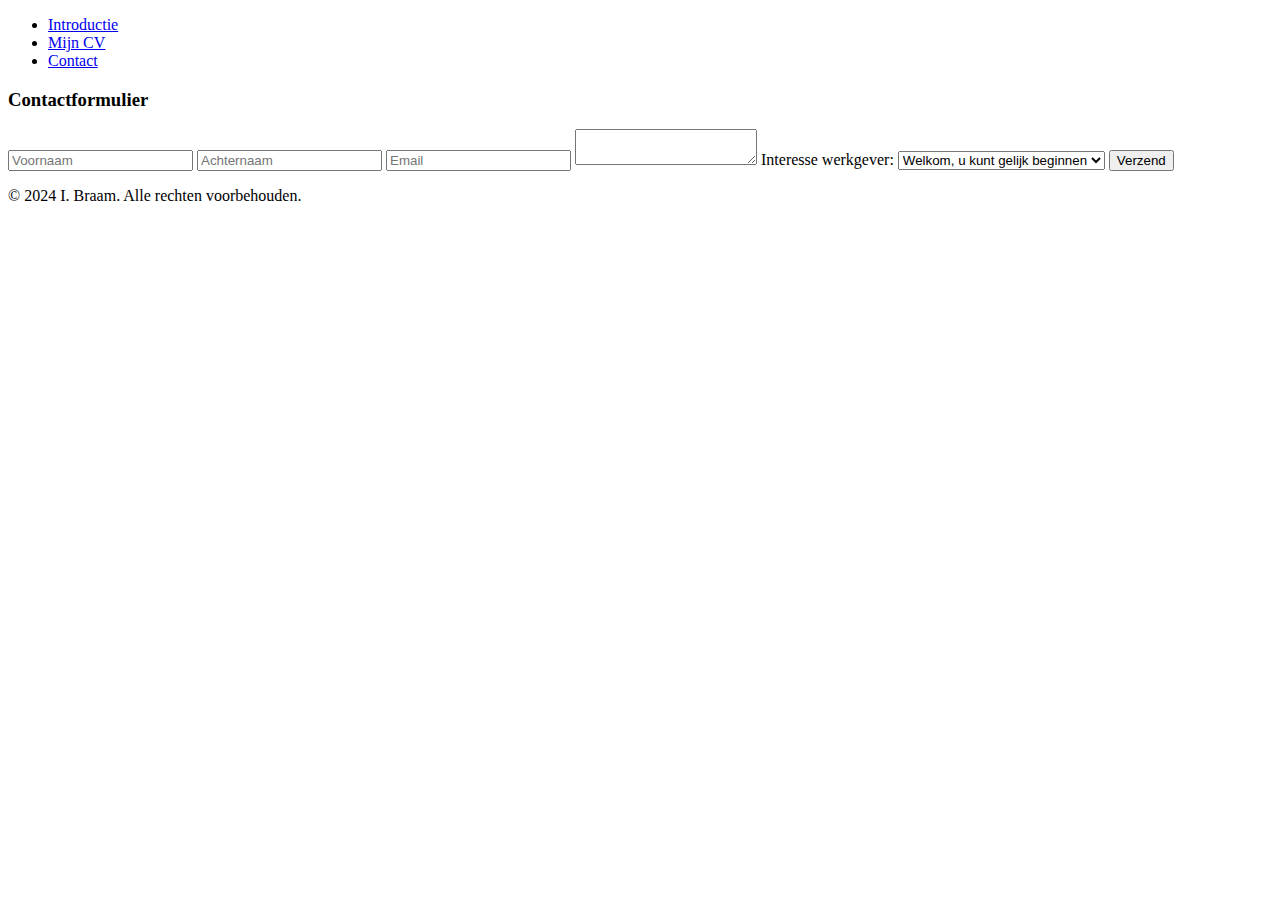
==== contact.html @ e28d385d "Add files via upload" ====
<!DOCTYPE html>
<html lang="nl">
<head>
<meta charset="utf-8">
<title>Contact</title>
<meta name="description"  content = "Deze pagina bevat CV van Donald Duck">
<meta name = "keywords" content = "CV, Donald Duck, contact">
<meta name = "author" content = "I. Braam">
<link rel="stylesheet" type="text/css" href="styles/mainstyle.css">
</head>
<body>
    <header>
        <ul>
            <li><a href="index.html">Introductie</a></li>
            <li><a href="mijncv.html">Mijn CV</a></li>
            <li><a href="contact.html">Contact</a></li>
        </ul>
    </header>
    <section>
        <h3>Contactformulier</h3>
       <form id= "contactform" action = "https://formspree.io/f/xdoqkdej" method="post">
            <input type="text" name="naam" placeholder = "Voornaam" >
            <input type="text" name="naam" placeholder = "Achternaam" >
            <input type="email" name ="mail"  placeholder = "Email" >
            <textarea name = "bericht" placeholder = "Bericht" >
            </textarea>
            <label for="interesse"> Interesse werkgever:</label>
            <select id="interesse" name="interesse">
            <option value="laaiend enthousiast">Welkom, u kunt gelijk beginnen</option>
            <option value ="gesprek gewenst">Gesprek gewenst</option>
            <option value="geen interesse">Geen interesse</option>
            </select>
            <button type="submit">
                Verzend
            </button>
       </form>
    </section>
    <footer>
        <p>
            &copy; 2024 I. Braam. Alle rechten voorbehouden.
        </p>
    </footer>
</body>
</html>
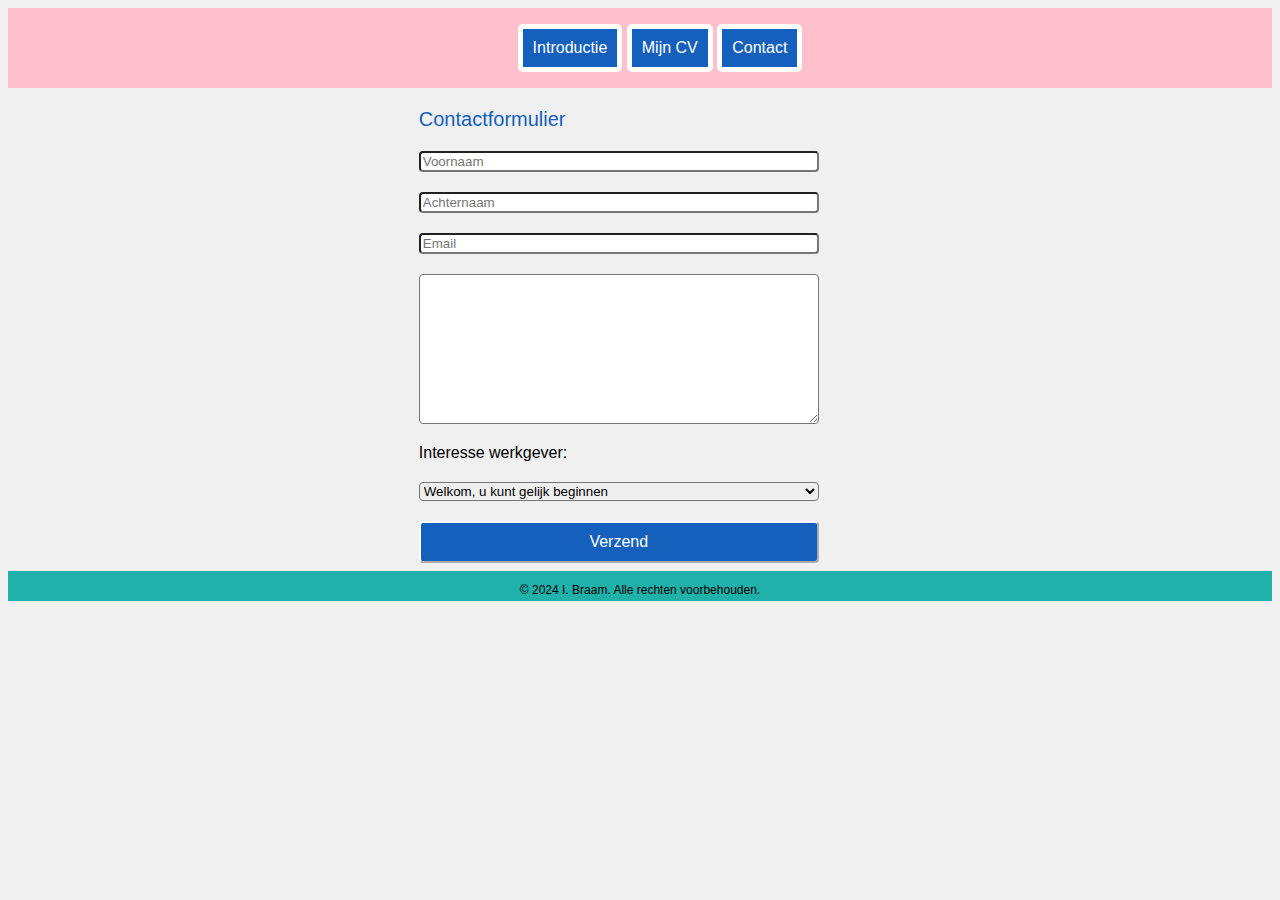
==== commit b071463a: "Update contact.html" ====
--- a/contact.html
+++ b/contact.html
@@ -19,9 +19,9 @@
     <section>
         <h3>Contactformulier</h3>
        <form id= "contactform" action = "https://formspree.io/f/xdoqkdej" method="post">
-            <input type="text" name="naam" placeholder = "Voornaam" >
-            <input type="text" name="naam" placeholder = "Achternaam" >
-            <input type="email" name ="mail"  placeholder = "Email" >
+            <input type="text" name="voornaam" placeholder = "Voornaam" required>
+            <input type="text" name="achternaam" placeholder = "Achternaam" required>
+            <input type="email" name ="mail"  placeholder = "Email" required>
             <textarea name = "bericht" placeholder = "Bericht" >
             </textarea>
             <label for="interesse"> Interesse werkgever:</label>
@@ -41,4 +41,4 @@
         </p>
     </footer>
 </body>
-</html>+</html>
--- a/styles/mainstyle.css
+++ b/styles/mainstyle.css
@@ -0,0 +1,155 @@
+body {
+    font-family: Verdana, Geneva, Tahoma, sans-serif;
+    background-color: #f0f0f0;
+    height: 100%;
+}
+header{
+    background-color:#ffc0cb ;
+    color: #fff;
+    height : 80px;
+    display: flex ;
+    justify-content: center;
+}
+
+footer{
+    background-color: lightseagreen;
+    height : 30px;
+    width: 100%;
+    margin-bottom: 16px;
+    font-size: 12px;
+    display: flex;
+    justify-content: center;
+
+}
+h1, h2 {color: #1560bd;  
+        font-size: 20px;
+       font-weight: normal;
+      margin-left: 0px;
+}
+
+h3 {color: #1560bd;  
+    font-size: 20px;
+   font-weight: normal;
+  margin-left: 25%;
+}
+
+section { margin-left: 10%;
+    }
+
+div {margin-left:0;
+}
+
+button {background-color: #1560bd;
+        color: #fff;
+        padding: 10px;
+        font-size: 16px;
+        border-radius: 5px;
+        margin-right: 1px;
+        border-color: #fff;
+        cursor: pointer;
+     }
+button:hover {background-color: yellow;
+        color: black;
+        font-size: 30px;
+        border-radius: 10px;
+    }
+
+nav { margin: 5% ;}
+
+img {align-items: center;
+}
+
+li {display: inline-block;
+    background-color: #1560bd;
+    padding: 10px;
+    font-size: 16px;
+    border-radius: 5px;
+    border: 5px solid;
+    border-color: #fff;
+    cursor: pointer;
+}
+
+li a { color: #fff;
+    text-decoration: none;
+     
+}
+
+li:hover a {background-color: yellow;
+    color: black;
+    font-size: 30px;
+}
+
+lI:hover {background-color: yellow;
+        border-radius: 30px;
+
+}
+
+.inhoud{ display: flex;
+
+}
+
+.paragraaf {width: 50%;
+            margin-right: 15%;
+            margin-left: 0px;
+}
+
+.pasfoto{width: 18%;
+        height: 18%;
+        background-color:yellow ;
+        border-radius: 30px;
+        border: 3px solid #1560bd;
+
+}
+
+.handschrift_donald{font-family: 'Commic Sans MS', cursive, sans-serif;
+                    font-style: italic;
+                    font-size: 22px ;
+                    color: #1560bd ;
+                    margin-left: 0px;
+                }
+
+
+td img { width: 115px; height: 115px;
+}
+
+input[type="text"], input[type="email"], textarea, label, select, button  {
+    display: block;
+    margin: 20px 10px 8px 25%;
+    width: 400px;
+    box-sizing: border-box;
+    border-radius: 4px; 
+}
+
+textarea {height: 150px;
+        padding: 5px 4px;
+}
+
+.buitentabel { width: 80%; height: 90%; 
+    margin: 18px;
+    padding: 10px;
+    border: 1px solid  #1560bd;
+}
+
+.binnentabel { max-height: 50% ; width: 95% ; 
+    margin: 0 auto;
+    margin-bottom: 10px ;
+    padding: 8px;
+    border: 1px  #1560bd;
+    border-collapse: collapse;
+    font-size: 13px ;
+}
+
+.kop {background-color: #1560bd;
+    color: #fff;
+    font-size: 13px;
+}
+.subkop {background-color: lightblue;
+    }
+
+tr {vertical-align: top;}
+td {text-align: left;
+ padding-right: 10px; }
+
+.nummer {text-align: right;}
+
+
